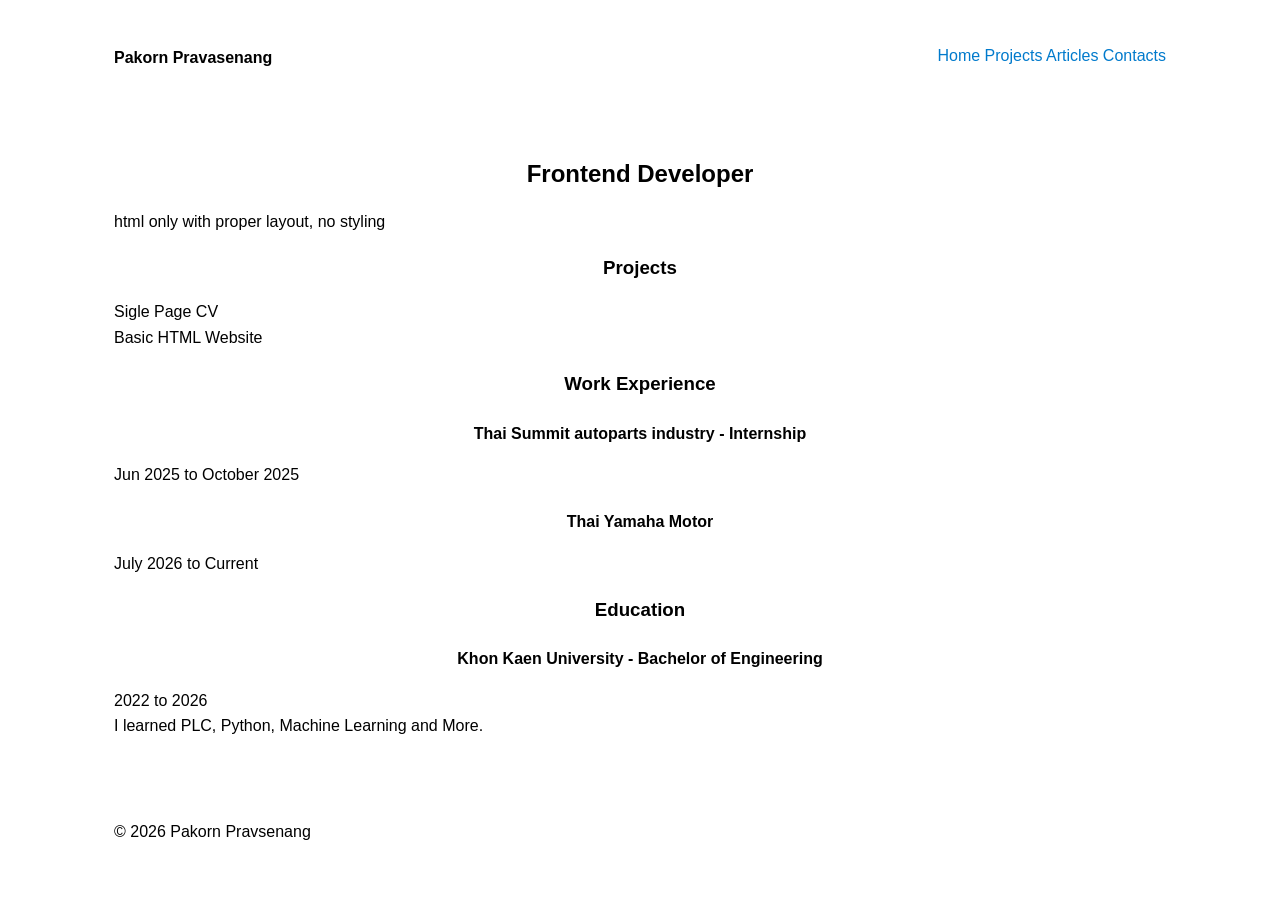
==== 03-personal-portfolio/index.html @ 58211748 "Up 03 v.1" ====
<!doctype html>
<html lang="en">
  <head>
    <meta charset="UTF-8" />
    <meta name="viewport" content="width=device-width, initial-scale=1.0" />

    <title>Home</title>
    <meta
      name="keywords"
      content="frontend developer, web developer, portfolio, front-end, html"
    />
    <meta name="description" content="My personal HTML website" />

    <link rel="stylesheet" href="./style.css" />
  </head>
  <body>
    <header>
      <!-- Navigation -->
      <nav>
        <h4 class="nav-title">Pakorn Pravasenang</h4>
        <div class="nav-container">
          <a href="index.html">Home</a>
          <a href="projects.html">Projects</a>
          <a href="articles.html">Articles</a>
          <a href="contact.html">Contacts</a>
        </div>
      </nav>
    </header>

    <main>
      <section class="header">
        <h1>Frontend Developer</h1>
        <span>html only with proper layout, no styling</span>
      </section>
      <section class="info">
        <article class="projects">
          <h3>Projects</h3>
          <ul>
            <li>Sigle Page CV</li>
            <li>Basic HTML Website</li>
          </ul>
        </article>
        <article class="work-experience">
          <h3>Work Experience</h3>
          <article>
            <h4>Thai Summit autoparts industry - Internship</h4>
            <p>Jun 2025 to October 2025</p>
          </article>
          <article>
            <h4>Thai Yamaha Motor</h4>
            <p>July 2026 to Current</p>
          </article>
        </article>
        <article class="education">
          <h3 class="section-title">Education</h3>
          <h4>Khon Kaen University - Bachelor of Engineering</h4>
          <p>
            2022 to 2026 <br />
            I learned PLC, Python, Machine Learning and More.
          </p>
        </article>
      </section>
    </main>

    <footer>
      <p>&copy; 2026 Pakorn Pravsenang</p>
    </footer>
  </body>
</html>
---- 03-personal-portfolio/style.css ----
:root {
  --background-color: #fff;
  --text_color: #000;
  --accent-color: #007acc;
  --accenet-hover-color: #005bb5;
  --accent-active-color: #003f87;
  --border-color: #e0e0e0;
}

* {
  box-sizing: border-box;
}

body {
  margin: 0;
  font-family: Arial, sans-serif;
  background-color: var(--background-color);
  color: var(--text_color);
  line-height: 1.6;
  padding: 0 1rem;
}

ul {
  list-style: none;
  padding: 0;
}

h1,
h3,
h4 {
  margin-bottom: 1rem;
  text-align: center;
}

a {
  color: var(--accent-color);
  text-decoration: none;
}

a:hover {
  color: var(--accenet-hover-color);
}

a:active {
  color: var(--accent-active-color);
}

header,
main,
footer {
  max-width: 1100px;
  margin: 0 auto;
  padding: 24px;
}

nav {
  display: flex;
  justify-content: space-between;
  align-items: center;
}

.header p {
  display: flex;
  align-items: center;
  padding: 16px 0;
  border-bottom: 1px solid var(--border-color);
}

@media (max-width: 600px) {
  nav {
    flex-direction: column;
    gap: 16px;
  }
}
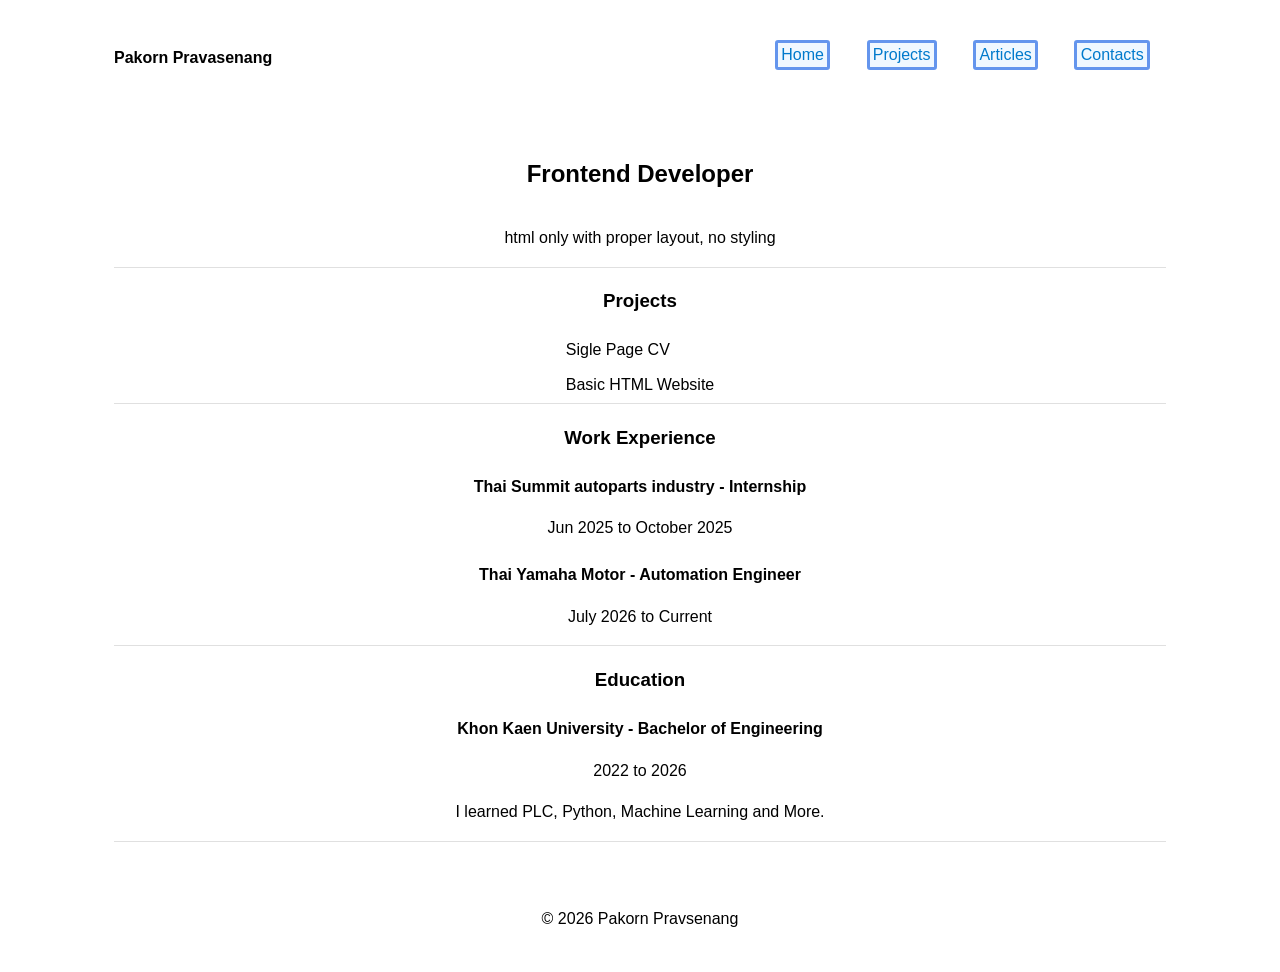
==== commit 057eb2dd: "Update 03 v.2" ====
--- a/03-personal-portfolio/index.html
+++ b/03-personal-portfolio/index.html
@@ -47,17 +47,15 @@
             <p>Jun 2025 to October 2025</p>
           </article>
           <article>
-            <h4>Thai Yamaha Motor</h4>
+            <h4>Thai Yamaha Motor - Automation Engineer</h4>
             <p>July 2026 to Current</p>
           </article>
         </article>
         <article class="education">
           <h3 class="section-title">Education</h3>
           <h4>Khon Kaen University - Bachelor of Engineering</h4>
-          <p>
-            2022 to 2026 <br />
-            I learned PLC, Python, Machine Learning and More.
-          </p>
+          <p>2022 to 2026</p>
+          <p>I learned PLC, Python, Machine Learning and More.</p>
         </article>
       </section>
     </main>
--- a/03-personal-portfolio/style.css
+++ b/03-personal-portfolio/style.css
@@ -53,17 +53,62 @@
   padding: 24px;
 }
 
+footer {
+  display: flex;
+  justify-content: center;
+}
+
 nav {
   display: flex;
   justify-content: space-between;
   align-items: center;
 }
 
-.header p {
+nav a {
+  margin: 1rem;
+  border-radius: 0.2rem;
+  border-color: cornflowerblue;
+  border-style: solid;
+  padding: 0.2rem;
+  background-color: aliceblue;
+}
+
+.header span {
   display: flex;
+  justify-content: center;
   align-items: center;
   padding: 16px 0;
   border-bottom: 1px solid var(--border-color);
+}
+
+.projects ul {
+  display: grid;
+  justify-content: center;
+  align-items: center;
+  border-bottom: 1px solid var(--border-color);
+}
+
+li {
+  margin: 0.3rem;
+}
+
+.work-experience {
+  border-bottom: 1px solid var(--border-color);
+}
+
+.work-experience p {
+  display: grid;
+  justify-content: center;
+}
+
+.education {
+  border-bottom: 1px solid var(--border-color);
+}
+
+.education p {
+  display: grid;
+  justify-content: center;
+  align-items: center;
 }
 
 @media (max-width: 600px) {
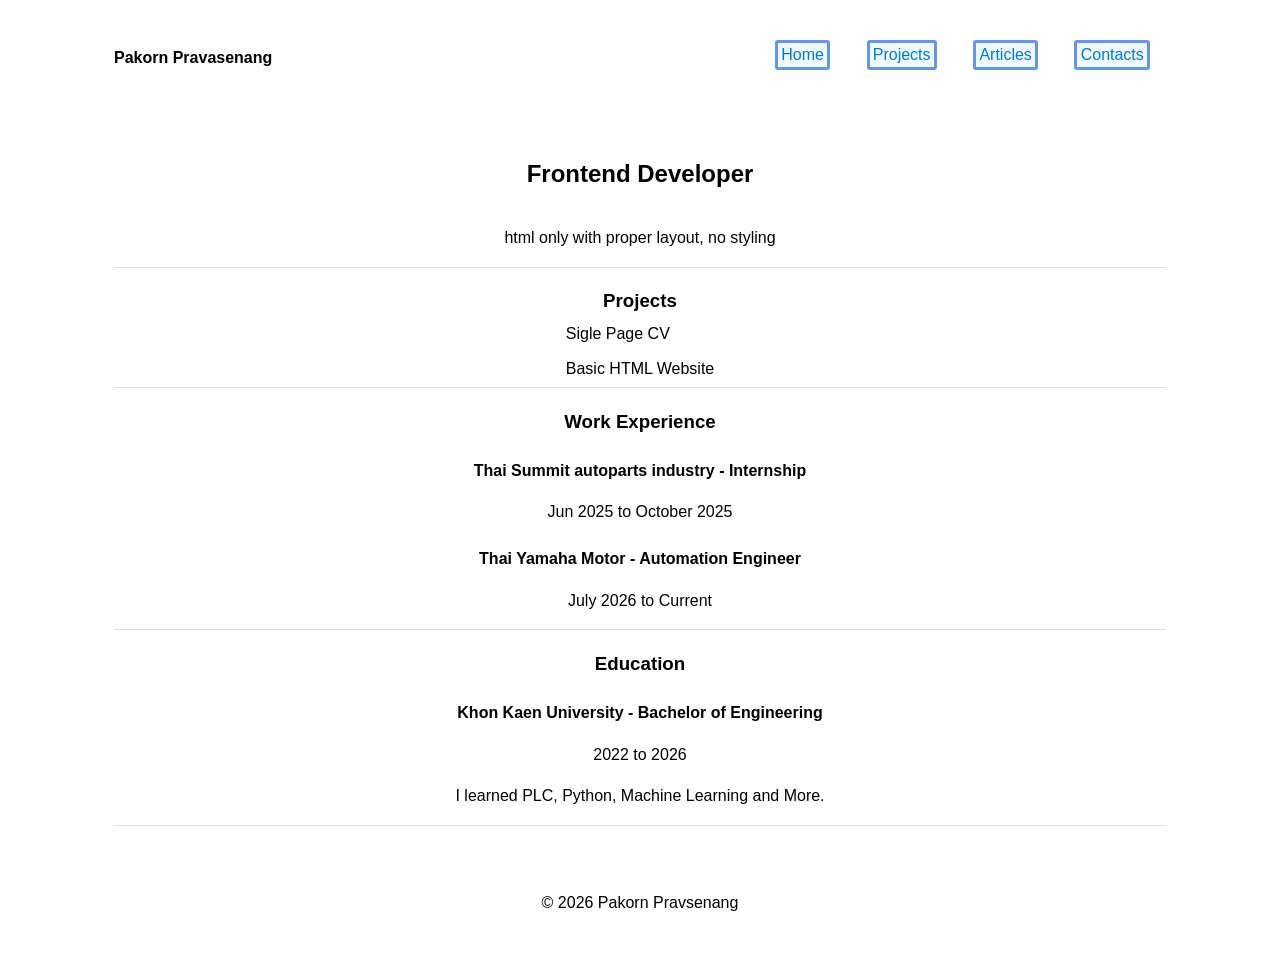
==== commit 769b2cd0: "Refactor project section titles and adjust styles for consistency" ====
--- a/03-personal-portfolio/index.html
+++ b/03-personal-portfolio/index.html
@@ -34,7 +34,7 @@
       </section>
       <section class="info">
         <article class="projects">
-          <h3>Projects</h3>
+          <h3 class="projects-title">Projects</h3>
           <ul>
             <li>Sigle Page CV</li>
             <li>Basic HTML Website</li>
--- a/03-personal-portfolio/style.css
+++ b/03-personal-portfolio/style.css
@@ -81,11 +81,16 @@
   border-bottom: 1px solid var(--border-color);
 }
 
+.projects-title {
+  margin-bottom: 0;
+}
+
 .projects ul {
   display: grid;
   justify-content: center;
   align-items: center;
   border-bottom: 1px solid var(--border-color);
+  margin: 0;
 }
 
 li {
@@ -116,4 +121,8 @@
     flex-direction: column;
     gap: 16px;
   }
+
+  nav a {
+    margin: 0.2rem;
+  }
 }
